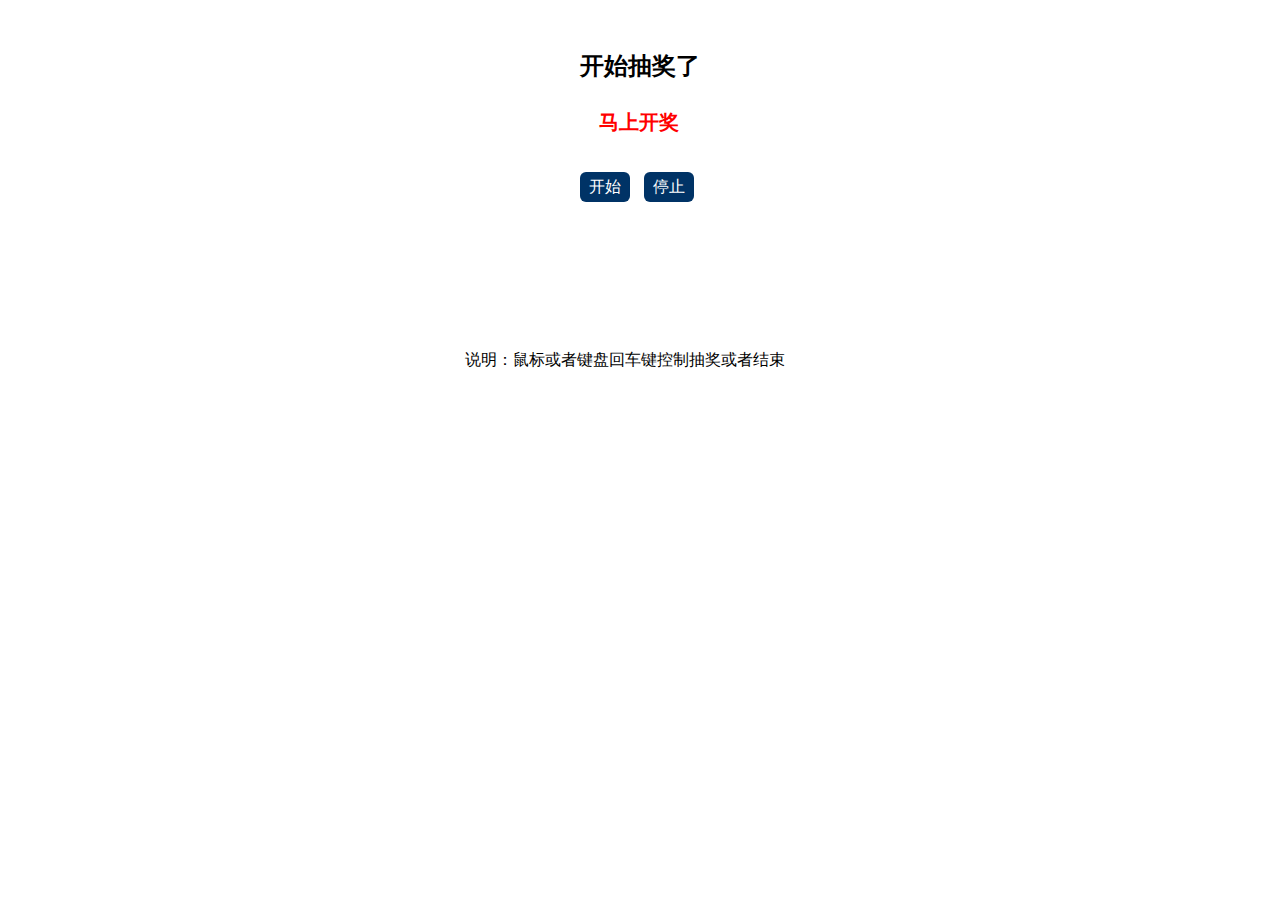
==== game_1.html @ b7fe41a0 "新增游戏" ====
<!DOCTYPE html>
<html lang="en">

<head>
	<meta charset="UTF-8">
	<title>抽奖</title>
	<style>
		* {
			margin: 0;
			padding: 0;
		}

		.container {
			margin: 50px auto;
			width: 300px;
			height: 200px;
		}

		h2 {
			text-align: center;
		}

		span {
			display: inline-block;
		}

		#list {
			margin-top: 20px;
			width: 298px;
			height: 40px;
			text-align: center;
			font-size: 20px;
			font-weight: bold;
			color: red;
			line-height: 40px;
		}

		#start {
			margin-left: 90px;
		}

		#start,
		#stop {
			margin-top: 30px;
			margin-right: 10px;
			text-align: center;
			width: 50px;
			height: 30px;
			background: rgb(0, 51, 102);
			text-align: center;
			line-height: 30px;
			cursor: pointer;
			color: #fff;
			border-radius: 6px;
		}

		.decription {
			width: 350px;
			height: 200px;
			margin: 100px auto;
		}
	</style>
</head>

<body>
	<div class="container">
		<h2>开始抽奖了</h2>
		<span id="list">马上开奖</span>
		<span id="start">开始</span>
		<span id="stop">停止</span>
	</div>
	<div class="decription">
		<p>说明：鼠标或者键盘回车键控制抽奖或者结束</p>
	</div>

	<script type="text/javascript">
		var list = document.getElementById('list'),
			start = document.getElementById('start'),
			stop = document.getElementById('stop');
		var arr = ["苹果笔记本", "小米6", "nubia Z17", "ipod", "ipad mini2", "iPhone 8", "谢谢惠顾", "50元代金券", "1000元代金券", "iPhone X"];
		var timer = null;
		var flag = 0;

		window.onload = function () {
			start.onclick = playFun;
			stop.onclick = stopFun;

			document.onkeyup = keyupEvent;

		}

		//键盘事件
		function keyupEvent(e) {
			e = e || window.event;
			if (flag == 0) {
				if (e.keyCode == 13) {
					playFun();
					flag = 1;
				}
			} else {
				stopFun();
				flag = 0;
			}
		}

		//鼠标点击事件
		function playFun() {
			clearInterval(timer);
			timer = setInterval(function () {
				var random = Math.floor(Math.random() * arr.length);
				list.innerText = arr[random];
			}, 50);
			start.style.background = 'rgb(153, 153, 153)';
		}

		function stopFun() {
			clearInterval(timer);
			start.style.background = 'rgb(0, 51, 102)';
		}
	</script>
</body>

</html>
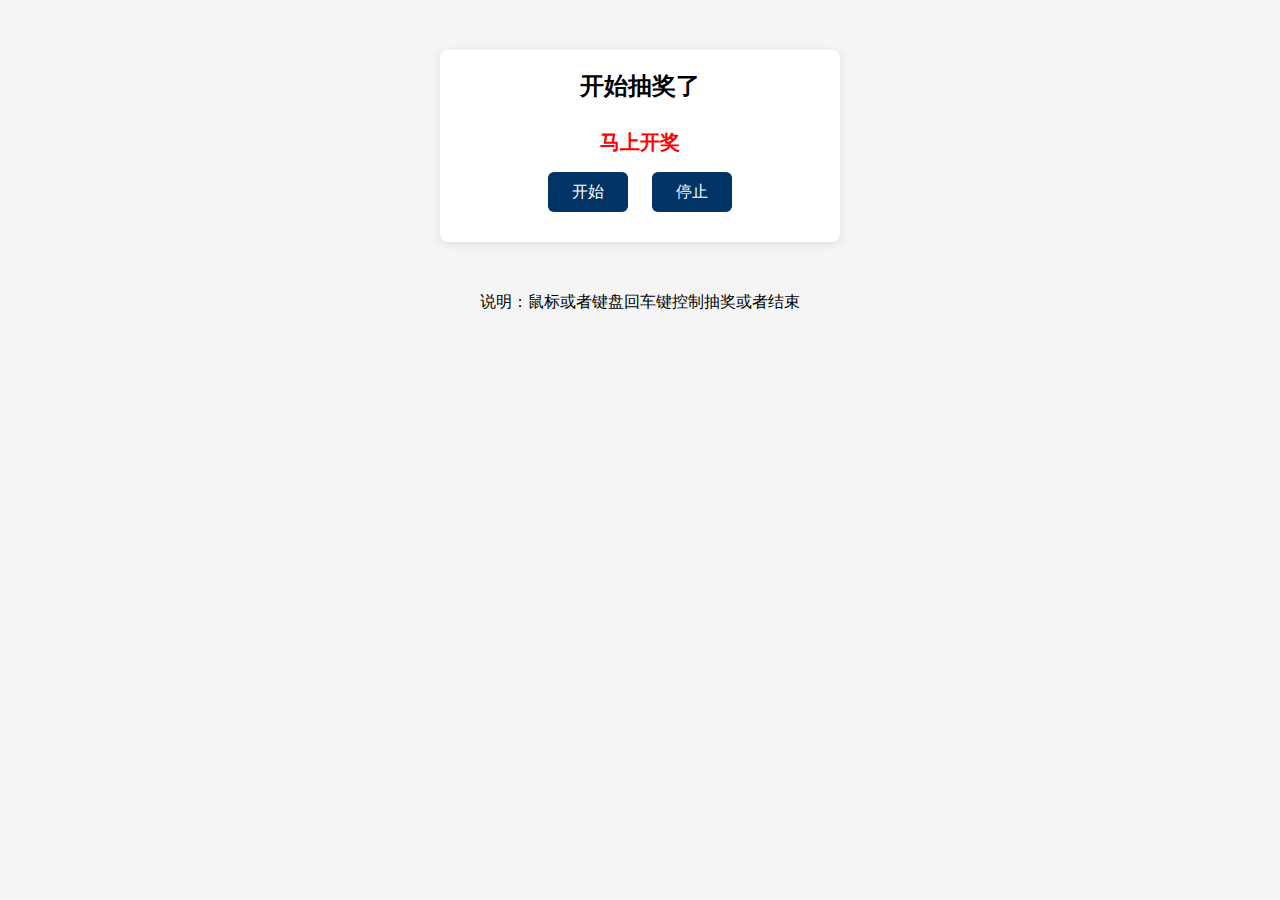
==== commit 4689c344: "兼容h5" ====
--- a/game_1.html
+++ b/game_1.html
@@ -2,122 +2,133 @@
 <html lang="en">
 
 <head>
-	<meta charset="UTF-8">
-	<title>抽奖</title>
-	<style>
-		* {
-			margin: 0;
-			padding: 0;
-		}
+    <meta charset="UTF-8">
+    <meta name="viewport" content="width=device-width, initial-scale=1, user-scalable=no"> <!-- 确保响应式设计 -->
+    <title>抽奖</title>
+    <style>
+        * {
+            margin: 0;
+            padding: 0;
+            box-sizing: border-box; /* 使用盒模型 */
+        }
 
-		.container {
-			margin: 50px auto;
-			width: 300px;
-			height: 200px;
-		}
+        body {
+            font-family: Arial, sans-serif; /* 统一字体 */
+            background-color: #f5f5f5; /* 背景颜色 */
+        }
 
-		h2 {
-			text-align: center;
-		}
+        .container {
+            margin: 50px auto;
+            width: 90%; /* 使宽度适应屏幕 */
+            max-width: 400px; /* 最大宽度 */
+            height: auto;
+            text-align: center; /* 使文本居中 */
+            background: #fff; /* 白色背景 */
+            border-radius: 8px; /* 圆角 */
+            box-shadow: 0 2px 10px rgba(0, 0, 0, 0.1); /* 阴影效果 */
+            padding: 20px; /* 内边距 */
+        }
 
-		span {
-			display: inline-block;
-		}
+        h2 {
+            margin-bottom: 20px; /* 标题下边距 */
+        }
 
-		#list {
-			margin-top: 20px;
-			width: 298px;
-			height: 40px;
-			text-align: center;
-			font-size: 20px;
-			font-weight: bold;
-			color: red;
-			line-height: 40px;
-		}
+        #list {
+            margin-top: 20px;
+            width: 100%; /* 使宽度适应 */
+            height: 40px;
+            text-align: center;
+            font-size: 20px;
+            font-weight: bold;
+            color: red;
+            line-height: 40px;
+        }
 
-		#start {
-			margin-left: 90px;
-		}
+        .button {
+            display: inline-block; /* 使按钮为块级元素 */
+            margin-top: 30px;
+            margin: 10px; /* 增加按钮间距 */
+            text-align: center;
+            width: 80px; /* 按钮宽度 */
+            height: 40px; /* 按钮高度 */
+            background: rgb(0, 51, 102);
+            line-height: 40px;
+            cursor: pointer;
+            color: #fff;
+            border-radius: 6px;
+            transition: background 0.3s; /* 添加过渡效果 */
+        }
 
-		#start,
-		#stop {
-			margin-top: 30px;
-			margin-right: 10px;
-			text-align: center;
-			width: 50px;
-			height: 30px;
-			background: rgb(0, 51, 102);
-			text-align: center;
-			line-height: 30px;
-			cursor: pointer;
-			color: #fff;
-			border-radius: 6px;
-		}
+        .button:hover {
+            background: rgb(153, 153, 153); /* 悬停效果 */
+        }
 
-		.decription {
-			width: 350px;
-			height: 200px;
-			margin: 100px auto;
-		}
-	</style>
+        .description {
+            width: 90%; /* 使宽度适应 */
+            max-width: 400px; /* 最大宽度 */
+            margin: 20px auto; /* 上下边距 */
+            text-align: center; /* 文字居中 */
+        }
+    </style>
 </head>
 
 <body>
-	<div class="container">
-		<h2>开始抽奖了</h2>
-		<span id="list">马上开奖</span>
-		<span id="start">开始</span>
-		<span id="stop">停止</span>
-	</div>
-	<div class="decription">
-		<p>说明：鼠标或者键盘回车键控制抽奖或者结束</p>
-	</div>
+    <div class="container">
+        <h2>开始抽奖了</h2>
+        <span id="list">马上开奖</span>
+        <div>
+            <span id="start" class="button">开始</span>
+            <span id="stop" class="button">停止</span>
+        </div>
+    </div>
+    <div class="description">
+        <p>说明：鼠标或者键盘回车键控制抽奖或者结束</p>
+    </div>
 
-	<script type="text/javascript">
-		var list = document.getElementById('list'),
-			start = document.getElementById('start'),
-			stop = document.getElementById('stop');
-		var arr = ["苹果笔记本", "小米6", "nubia Z17", "ipod", "ipad mini2", "iPhone 8", "谢谢惠顾", "50元代金券", "1000元代金券", "iPhone X"];
-		var timer = null;
-		var flag = 0;
+    <script type="text/javascript">
+        var list = document.getElementById('list'),
+            start = document.getElementById('start'),
+            stop = document.getElementById('stop');
+        var arr = ["苹果笔记本", "小米6", "nubia Z17", "ipod", "ipad mini2", "iPhone 8", "谢谢惠顾", "50元代金券", "1000元代金券", "iPhone X"];
+        var timer = null;
+        var flag = 0;
 
-		window.onload = function () {
-			start.onclick = playFun;
-			stop.onclick = stopFun;
+        window.onload = function () {
+            start.onclick = playFun;
+            stop.onclick = stopFun;
 
-			document.onkeyup = keyupEvent;
+            document.onkeyup = keyupEvent;
+        }
 
-		}
+        //键盘事件
+        function keyupEvent(e) {
+            e = e || window.event;
+            if (flag == 0) {
+                if (e.keyCode == 13) {
+                    playFun();
+                    flag = 1;
+                }
+            } else {
+                stopFun();
+                flag = 0;
+            }
+        }
 
-		//键盘事件
-		function keyupEvent(e) {
-			e = e || window.event;
-			if (flag == 0) {
-				if (e.keyCode == 13) {
-					playFun();
-					flag = 1;
-				}
-			} else {
-				stopFun();
-				flag = 0;
-			}
-		}
+        //鼠标点击事件
+        function playFun() {
+            clearInterval(timer);
+            timer = setInterval(function () {
+                var random = Math.floor(Math.random() * arr.length);
+                list.innerText = arr[random];
+            }, 50);
+            start.style.background = 'rgb(153, 153, 153)';
+        }
 
-		//鼠标点击事件
-		function playFun() {
-			clearInterval(timer);
-			timer = setInterval(function () {
-				var random = Math.floor(Math.random() * arr.length);
-				list.innerText = arr[random];
-			}, 50);
-			start.style.background = 'rgb(153, 153, 153)';
-		}
-
-		function stopFun() {
-			clearInterval(timer);
-			start.style.background = 'rgb(0, 51, 102)';
-		}
-	</script>
+        function stopFun() {
+            clearInterval(timer);
+            start.style.background = 'rgb(0, 51, 102)';
+        }
+    </script>
 </body>
 
-</html>+</html>
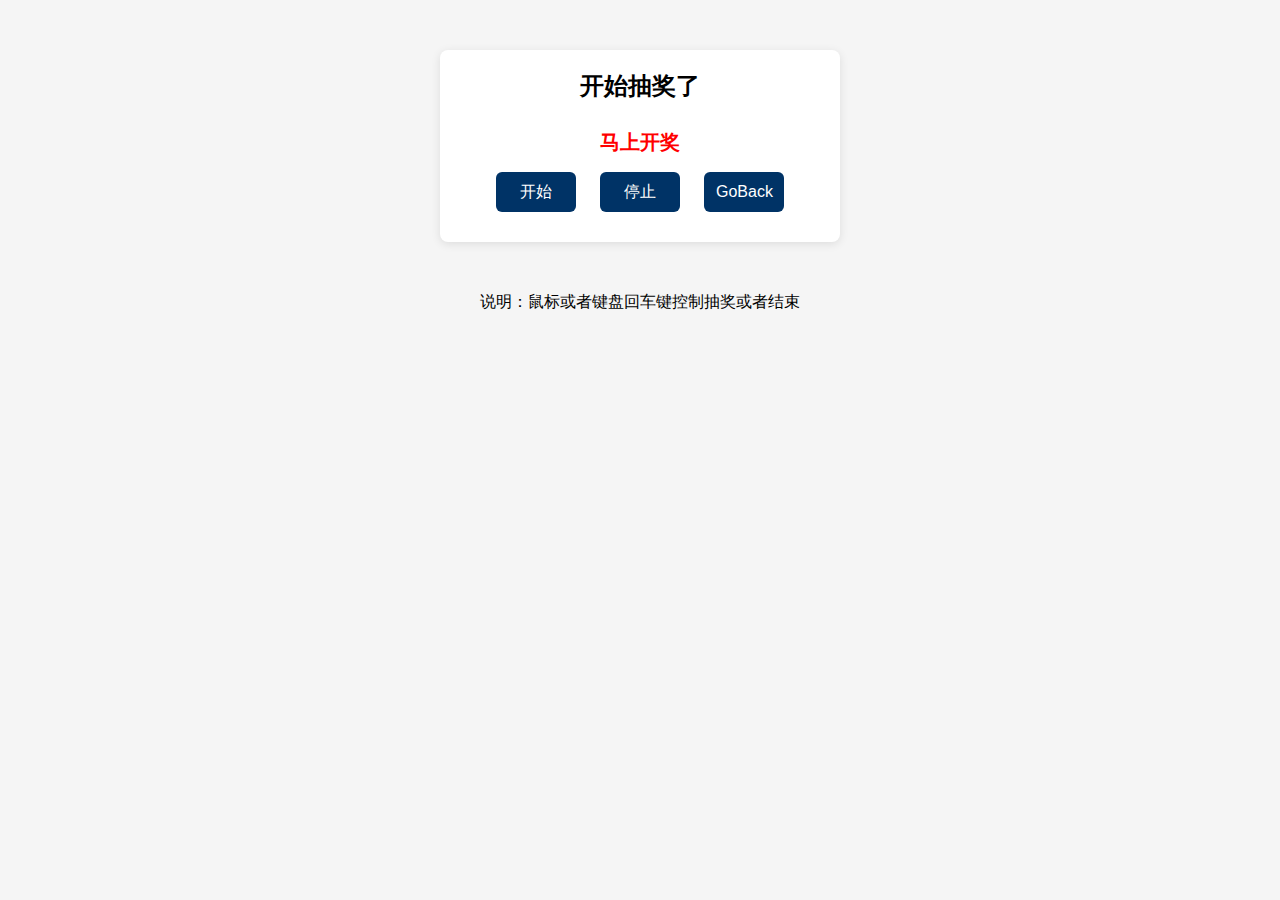
==== commit 192ed590: "兼容h5" ====
--- a/game_1.html
+++ b/game_1.html
@@ -46,7 +46,6 @@
 
         .button {
             display: inline-block; /* 使按钮为块级元素 */
-            margin-top: 30px;
             margin: 10px; /* 增加按钮间距 */
             text-align: center;
             width: 80px; /* 按钮宽度 */
@@ -79,6 +78,7 @@
         <div>
             <span id="start" class="button">开始</span>
             <span id="stop" class="button">停止</span>
+            <span id="back" class="button">GoBack</span>
         </div>
     </div>
     <div class="description">
@@ -88,7 +88,8 @@
     <script type="text/javascript">
         var list = document.getElementById('list'),
             start = document.getElementById('start'),
-            stop = document.getElementById('stop');
+            stop = document.getElementById('stop'),
+            back = document.getElementById('back'); // 获取返回按钮
         var arr = ["苹果笔记本", "小米6", "nubia Z17", "ipod", "ipad mini2", "iPhone 8", "谢谢惠顾", "50元代金券", "1000元代金券", "iPhone X"];
         var timer = null;
         var flag = 0;
@@ -96,11 +97,12 @@
         window.onload = function () {
             start.onclick = playFun;
             stop.onclick = stopFun;
+            back.onclick = goBack; // 设置返回按钮的点击事件
 
             document.onkeyup = keyupEvent;
         }
 
-        //键盘事件
+        // 键盘事件
         function keyupEvent(e) {
             e = e || window.event;
             if (flag == 0) {
@@ -114,7 +116,7 @@
             }
         }
 
-        //鼠标点击事件
+        // 鼠标点击事件
         function playFun() {
             clearInterval(timer);
             timer = setInterval(function () {
@@ -128,6 +130,12 @@
             clearInterval(timer);
             start.style.background = 'rgb(0, 51, 102)';
         }
+
+        // 返回首页的函数
+        function goBack() {
+            window.history.back(); // 返回上一页
+            // 或者使用 window.location.href = 'index.html'; // 跳转到指定的首页
+        }
     </script>
 </body>
 
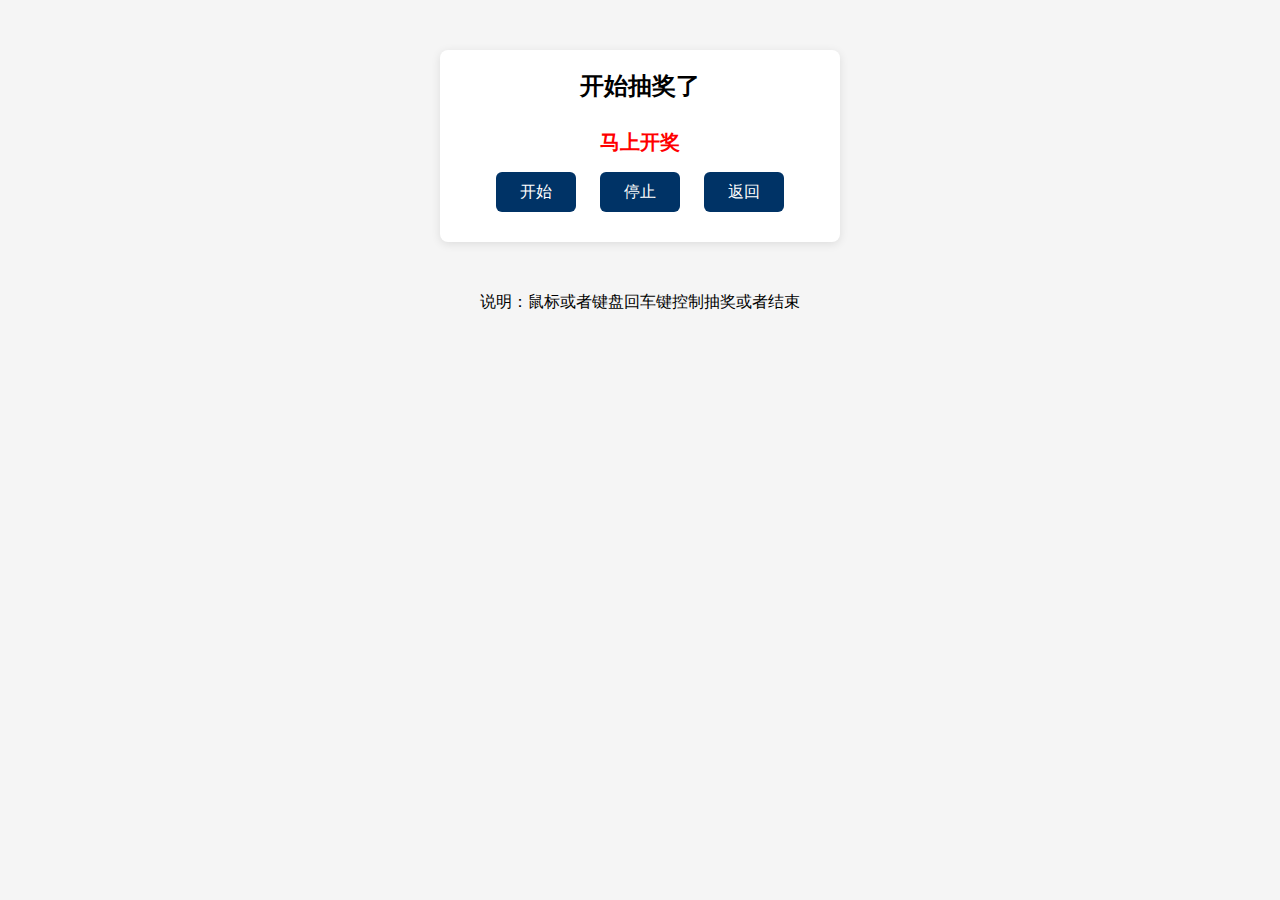
==== commit 62dbf1f6: "兼容h5" ====
--- a/game_1.html
+++ b/game_1.html
@@ -78,7 +78,7 @@
         <div>
             <span id="start" class="button">开始</span>
             <span id="stop" class="button">停止</span>
-            <span id="back" class="button">GoBack</span>
+            <span id="back" class="button">返回</span>
         </div>
     </div>
     <div class="description">
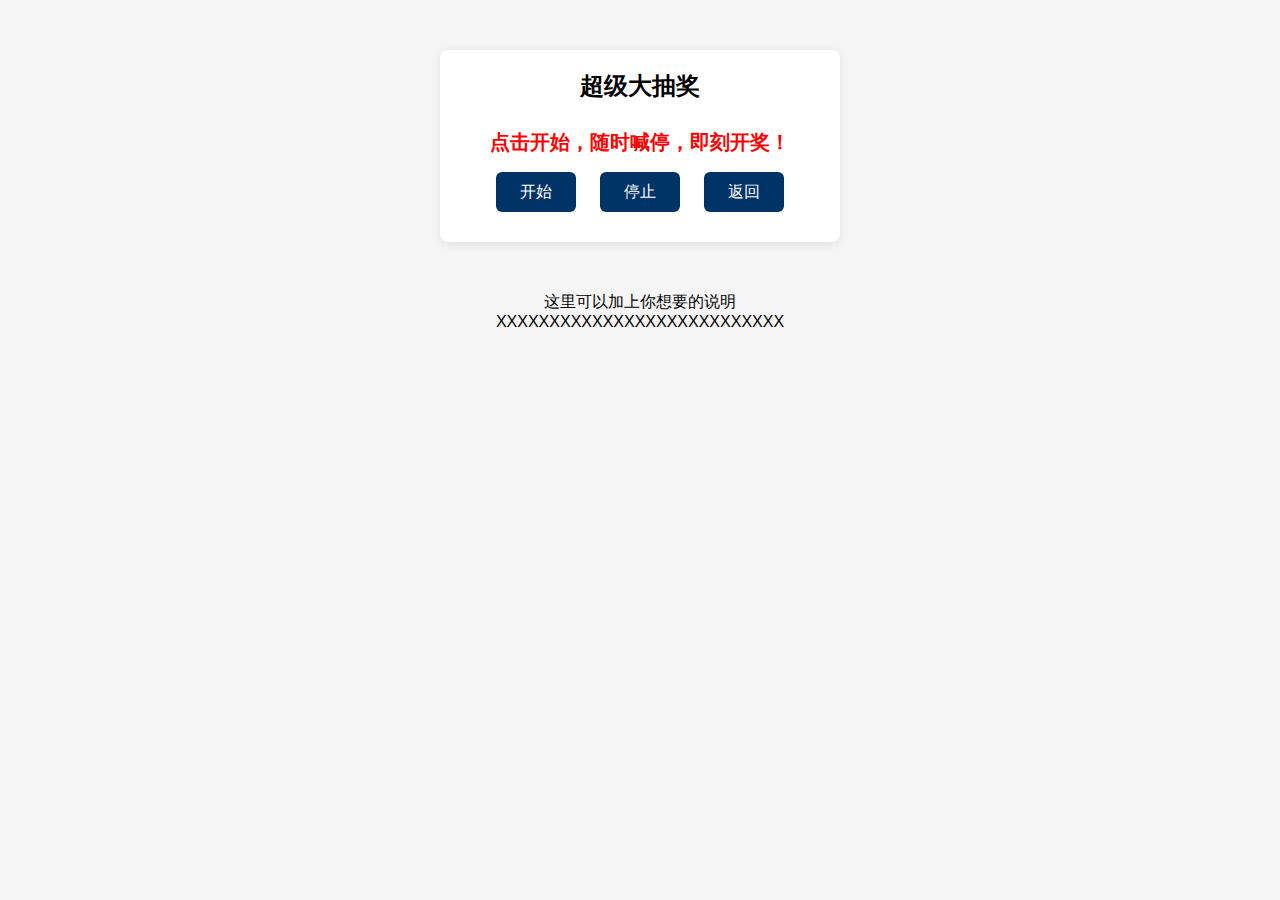
==== commit 9bbc69fb: "幸运大抽奖" ====
--- a/game_1.html
+++ b/game_1.html
@@ -4,7 +4,7 @@
 <head>
     <meta charset="UTF-8">
     <meta name="viewport" content="width=device-width, initial-scale=1, user-scalable=no"> <!-- 确保响应式设计 -->
-    <title>抽奖</title>
+    <title>超级大抽奖</title>
     <style>
         * {
             margin: 0;
@@ -73,8 +73,8 @@
 
 <body>
     <div class="container">
-        <h2>开始抽奖了</h2>
-        <span id="list">马上开奖</span>
+        <h2>超级大抽奖</h2>
+        <span id="list">点击开始，随时喊停，即刻开奖！</span>
         <div>
             <span id="start" class="button">开始</span>
             <span id="stop" class="button">停止</span>
@@ -82,14 +82,14 @@
         </div>
     </div>
     <div class="description">
-        <p>说明：鼠标或者键盘回车键控制抽奖或者结束</p>
+        <p>这里可以加上你想要的说明XXXXXXXXXXXXXXXXXXXXXXXXXXX</p>
     </div>
 
     <script type="text/javascript">
         var list = document.getElementById('list'),
             start = document.getElementById('start'),
             stop = document.getElementById('stop'),
-            back = document.getElementById('back'); // 获取返回按钮
+            back = document.getElementById('back');
         var arr = ["苹果笔记本", "小米6", "nubia Z17", "ipod", "ipad mini2", "iPhone 8", "谢谢惠顾", "50元代金券", "1000元代金券", "iPhone X"];
         var timer = null;
         var flag = 0;
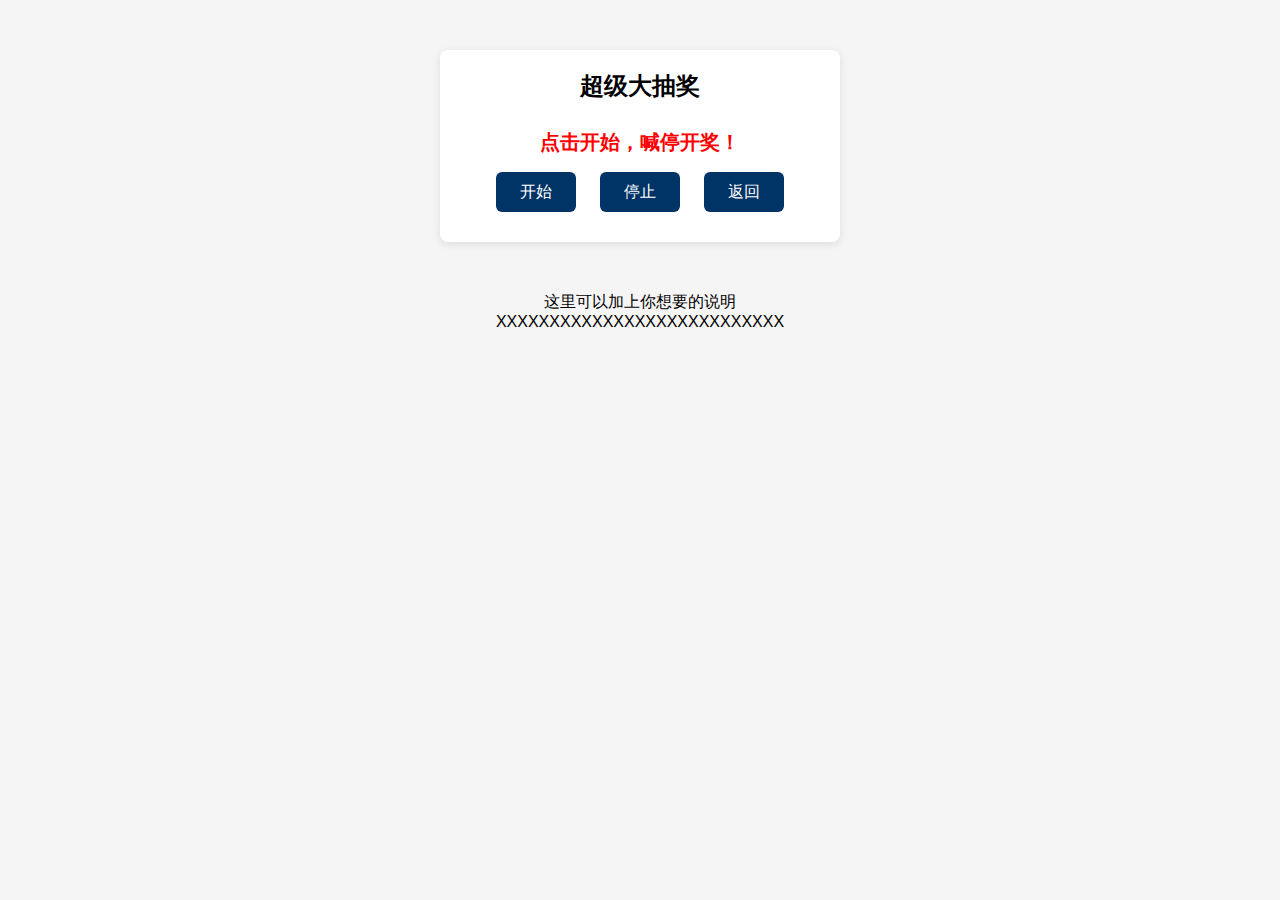
==== commit 4e3d1bf4: "抽奖" ====
--- a/game_1.html
+++ b/game_1.html
@@ -74,7 +74,7 @@
 <body>
     <div class="container">
         <h2>超级大抽奖</h2>
-        <span id="list">点击开始，随时喊停，即刻开奖！</span>
+        <span id="list">点击开始，喊停开奖！</span>
         <div>
             <span id="start" class="button">开始</span>
             <span id="stop" class="button">停止</span>
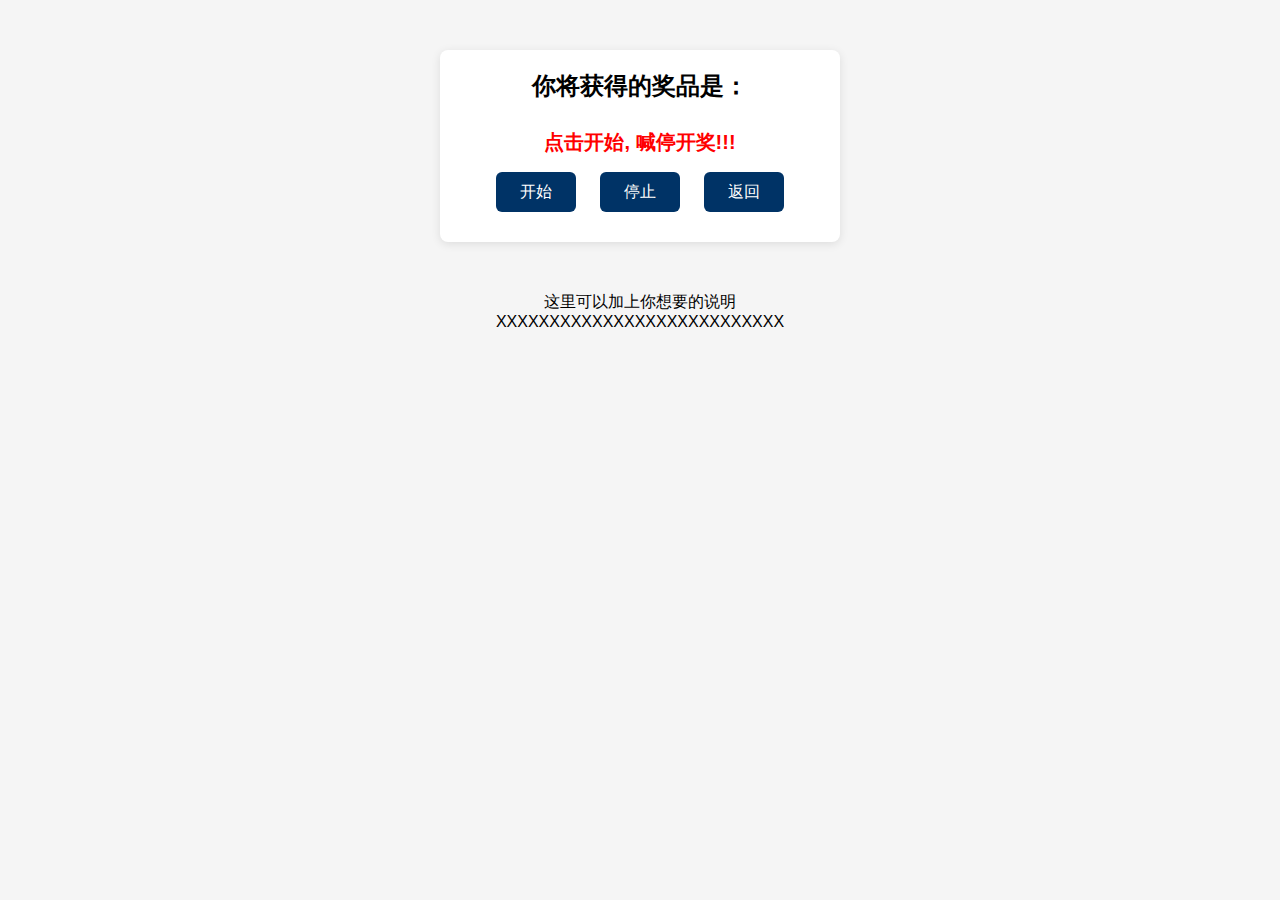
==== commit 2d8140c8: "幸运大转盘" ====
--- a/game_1.html
+++ b/game_1.html
@@ -73,8 +73,8 @@
 
 <body>
     <div class="container">
-        <h2>超级大抽奖</h2>
-        <span id="list">点击开始，喊停开奖！</span>
+        <h2>你将获得的奖品是：</h2>
+        <span id="list">点击开始, 喊停开奖!!!</span>
         <div>
             <span id="start" class="button">开始</span>
             <span id="stop" class="button">停止</span>
